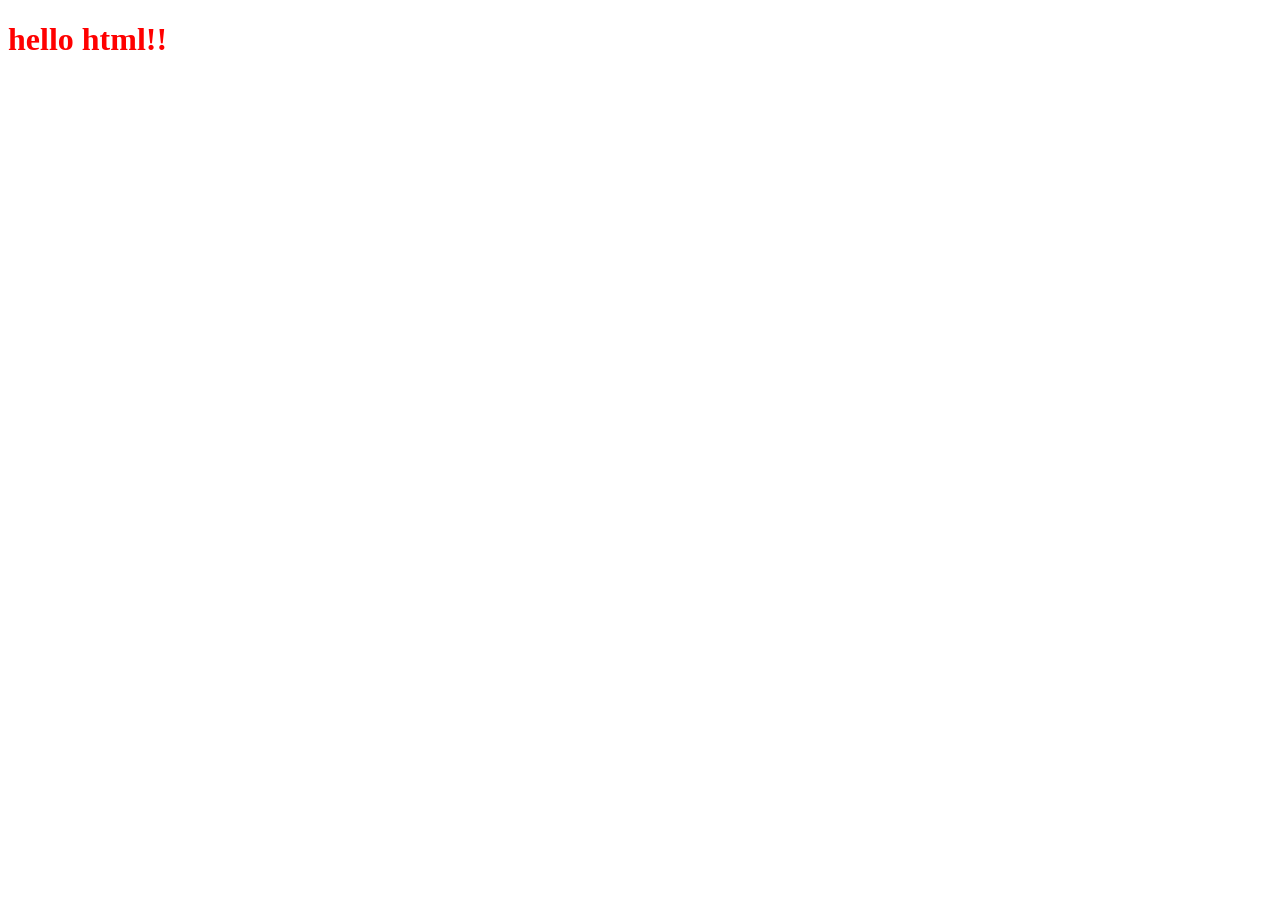
==== target/classes/static/index.html @ f7491537 "second comment" ====
<!DOCTYPE html>
<html lang="en">
<head>
    <meta charset="UTF-8">
    <meta name="viewport" content="width=device-width, initial-scale=1.0">
    <title>Document</title>
    <link rel="stylesheet" href="index.css">
</head>
<body>
  <h1>hello html!!</h1>  
  <script src="index.js"></script>
</body>
</html>
---- target/classes/static/index.css ----
h1
{
    color:red;
}
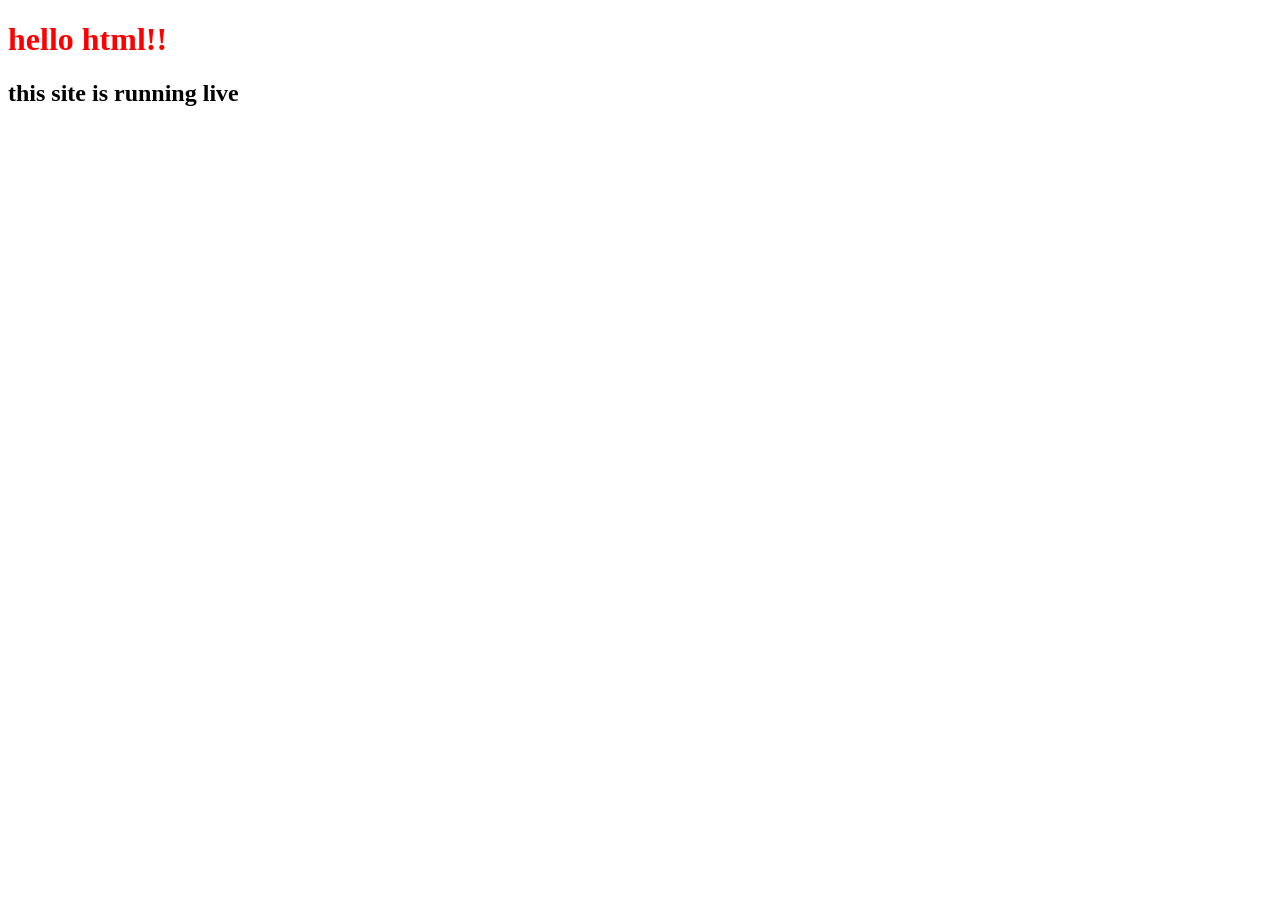
==== commit 6db12066: "added new line to website" ====
--- a/target/classes/static/index.html
+++ b/target/classes/static/index.html
@@ -8,6 +8,7 @@
 </head>
 <body>
   <h1>hello html!!</h1>  
+  <h2>this site is running live</h2>
   <script src="index.js"></script>
 </body>
 </html>
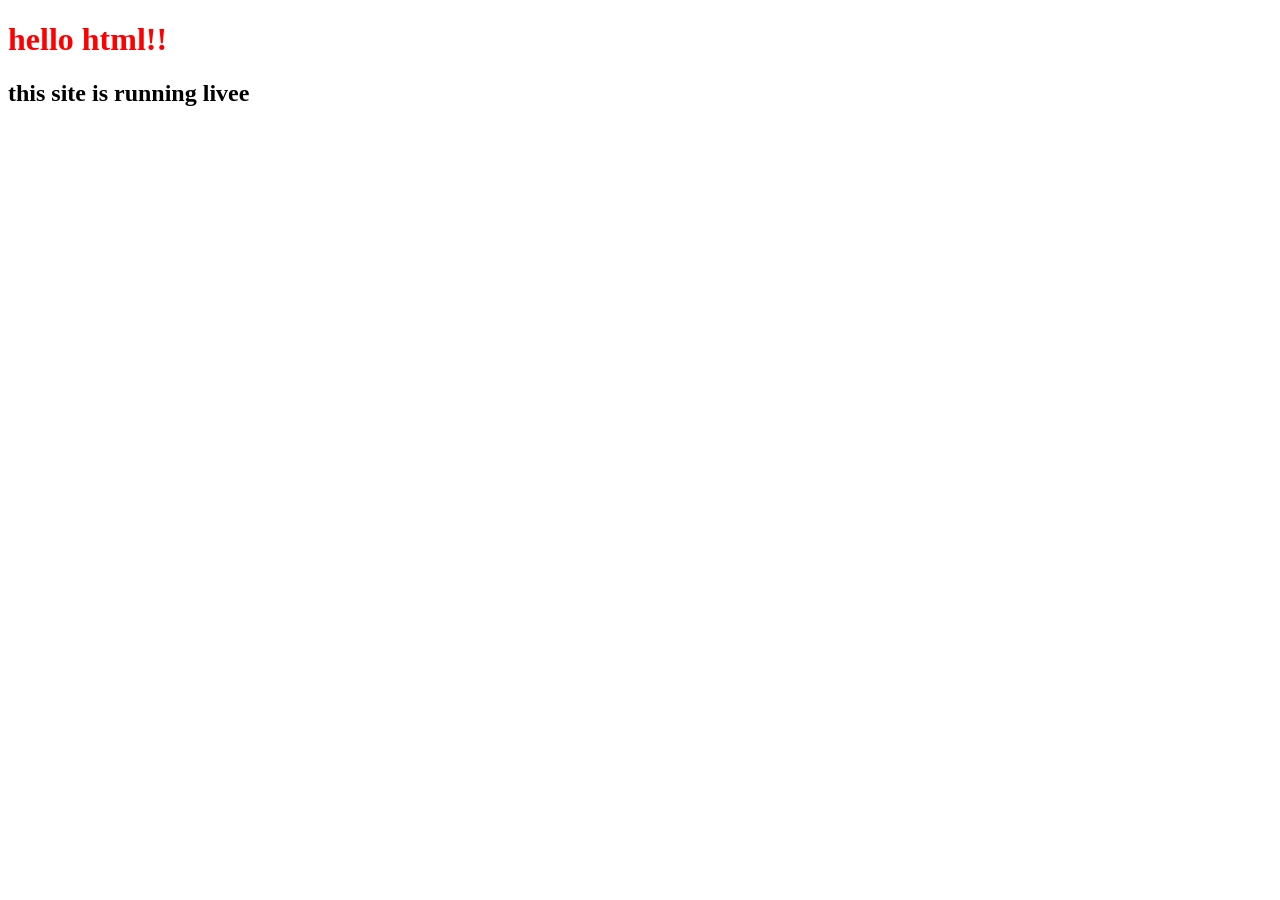
==== commit 3c17b64c: "new line in site" ====
--- a/target/classes/static/index.html
+++ b/target/classes/static/index.html
@@ -8,7 +8,7 @@
 </head>
 <body>
   <h1>hello html!!</h1>  
-  <h2>this site is running live</h2>
+  <h2>this site is running livee</h2>
   <script src="index.js"></script>
 </body>
 </html>
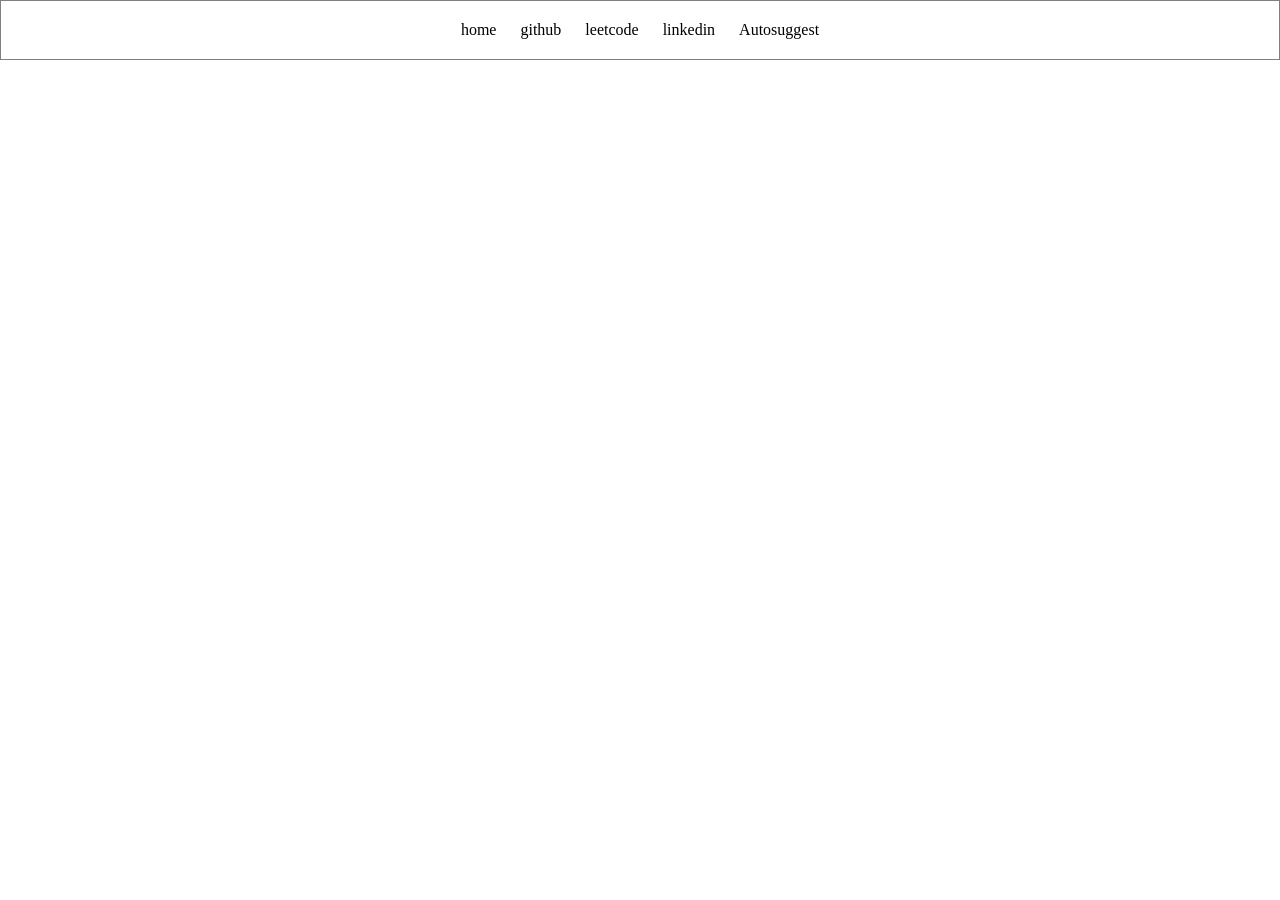
==== commit f443fdfd: "new website" ====
--- a/target/classes/static/index.html
+++ b/target/classes/static/index.html
@@ -7,8 +7,15 @@
     <link rel="stylesheet" href="index.css">
 </head>
 <body>
-  <h1>hello html!!</h1>  
-  <h2>this site is running livee</h2>
+  <!-- <h1>hello html!!</h1>   -->
+  <!-- <h2>this site is running livee in our</h2> -->
+   <div class="navbar">
+    <a href="https://www.google.com/">home</a>
+    <a href="https://github.com/">github</a>
+    <a href="https://leetcode.com/">leetcode</a>
+    <a href="https://in.linkedin.com/">linkedin</a>
+    <a href="">Autosuggest</a>
+   </div>
   <script src="index.js"></script>
 </body>
 </html>
--- a/target/classes/static/index.css
+++ b/target/classes/static/index.css
@@ -1,4 +1,21 @@
-h1
-{
-    color:red;
+
+body{
+    margin: 0px;
+
+
+}
+h1{
+    color: red;
+}
+.navbar{
+    border-style:solid;
+    border-width: 1px;
+    border-color: gray;
+    padding: 20px;
+    text-align: center;
+}
+.navbar a{
+    text-decoration: none;
+    color: black;
+    padding: 10px;
 }
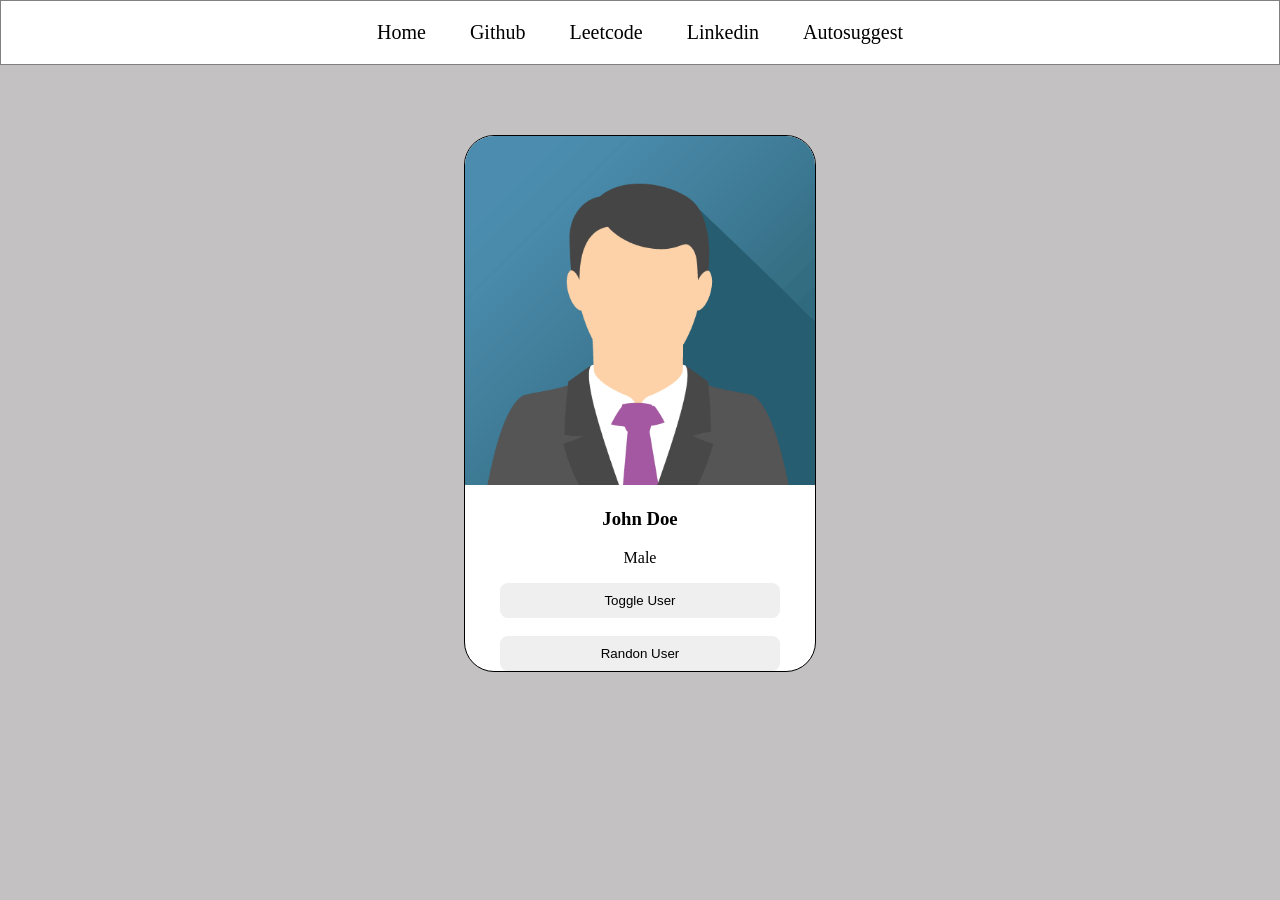
==== commit 71baf69d: "card updated" ====
--- a/target/classes/static/index.html
+++ b/target/classes/static/index.html
@@ -10,12 +10,25 @@
   <!-- <h1>hello html!!</h1>   -->
   <!-- <h2>this site is running livee in our</h2> -->
    <div class="navbar">
-    <a href="https://www.google.com/">home</a>
-    <a href="https://github.com/">github</a>
-    <a href="https://leetcode.com/">leetcode</a>
-    <a href="https://in.linkedin.com/">linkedin</a>
+    <a href="https://www.google.com/">Home</a>
+    <a href="https://github.com/">Github</a>
+    <a href="https://leetcode.com/">Leetcode</a>
+    <a href="https://in.linkedin.com/">Linkedin</a>
     <a href="">Autosuggest</a>
    </div>
+   <div class="card">
+    <img src="john.png" alt="image not found">
+    <h3 id="user-name">John Doe</h3>
+    <p>Male</p>
+    <button>Toggle User</button>  
+    <br>
+    <br>
+    <button>Randon User</button>
+
+
+   </div>
+
+    
   <script src="index.js"></script>
 </body>
 </html>
--- a/target/classes/static/index.css
+++ b/target/classes/static/index.css
@@ -1,6 +1,7 @@
 
 body{
     margin: 0px;
+    background-color: rgb(195, 193, 193);
 
 
 }
@@ -13,9 +14,37 @@
     border-color: gray;
     padding: 20px;
     text-align: center;
+    background-color: white;
 }
 .navbar a{
     text-decoration: none;
     color: black;
+    padding: 20px;
+    font-size: 20px;
+}
+.navbar a:hover{
+    color: blue;
+    background-color: aqua;
+}
+.card{
+    border:1px solid black;
+    width:350px;
+    border-radius: 30px;
+    text-align: center;
+    margin-top: 70px;
+    overflow: hidden;
+    margin-left: auto;
+    margin-right: auto;
+    padditing-bottom: 20px;
+    background-color: white;
+}
+.card img{
+    width: 100%;
+    
+}
+.card button{
+    border-style: none;
     padding: 10px;
+    width: 80%;
+    border-radius: 8px;
 }
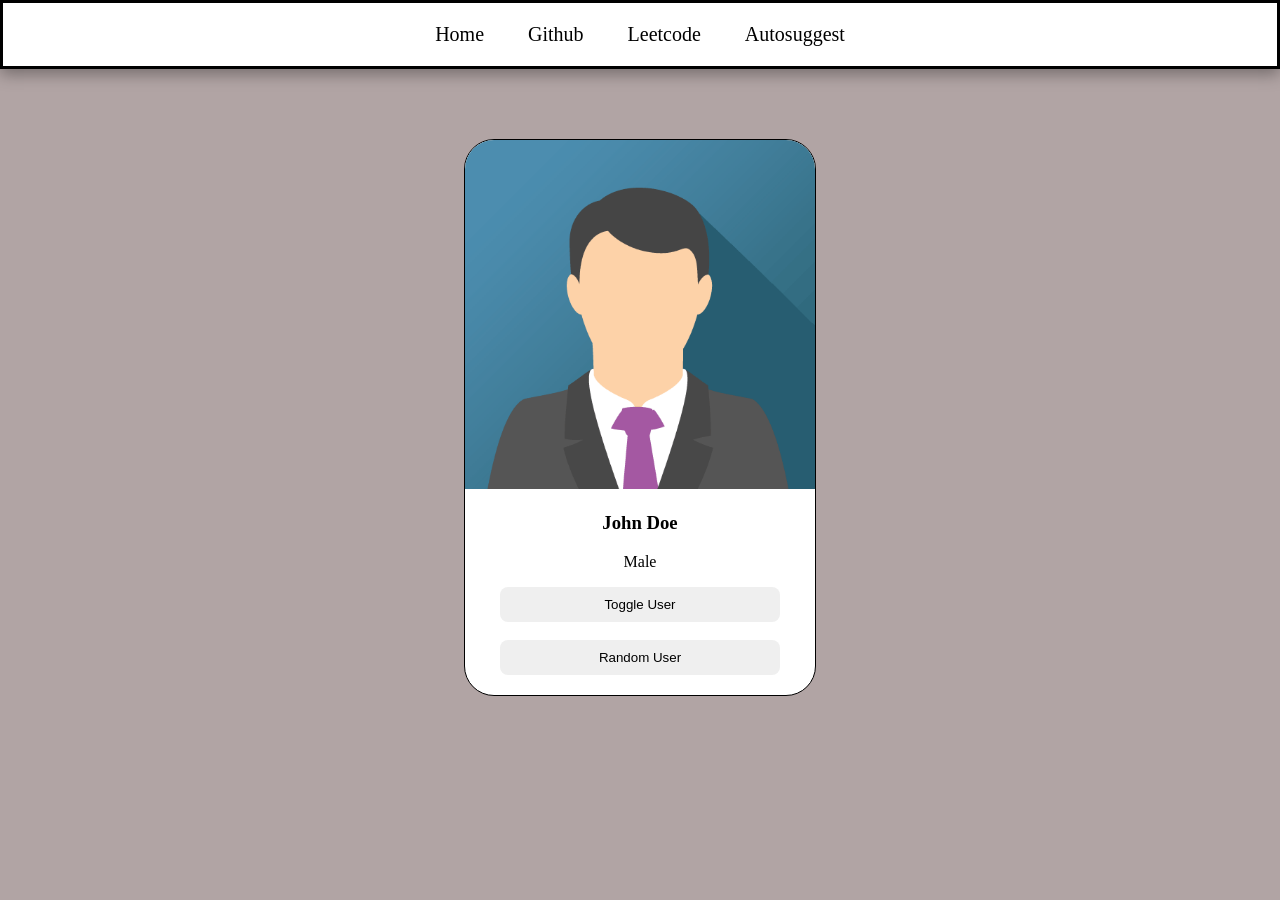
==== commit 81841962: "random user updated" ====
--- a/target/classes/static/index.html
+++ b/target/classes/static/index.html
@@ -3,32 +3,29 @@
 <head>
     <meta charset="UTF-8">
     <meta name="viewport" content="width=device-width, initial-scale=1.0">
-    <title>Document</title>
+    <title>Auto Suggest</title>
     <link rel="stylesheet" href="index.css">
 </head>
 <body>
-  <!-- <h1>hello html!!</h1>   -->
-  <!-- <h2>this site is running livee in our</h2> -->
-   <div class="navbar">
-    <a href="https://www.google.com/">Home</a>
-    <a href="https://github.com/">Github</a>
-    <a href="https://leetcode.com/">Leetcode</a>
-    <a href="https://in.linkedin.com/">Linkedin</a>
-    <a href="">Autosuggest</a>
-   </div>
-   <div class="card">
-    <img src="john.png" alt="image not found">
-    <h3 id="user-name">John Doe</h3>
-    <p>Male</p>
-    <button>Toggle User</button>  
-    <br>
-    <br>
-    <button>Randon User</button>
+    <!-- <h1>Hello World!</h1> -->
+     <div class="navbar">
+        <a href="">Home</a>
+        <a href="https://github.com/">Github</a>
+        <a href="https://leetcode.com/">Leetcode</a>
+        <a href="">Autosuggest</a>
+     </div>
 
+     <div class="card">
+        <img id="user-image" src="john.png" alt="image not found">
+        <h3 id="user-name">John Doe</h3>
+        <p id="user-gender">Male</p>
 
-   </div>
-
-    
-  <script src="index.js"></script>
+        <button onclick="toggleUser()" >Toggle User</button>
+        
+        <br>
+        <br>
+        <button onclick="randomUser()" >Random User</button>
+     </div>
+    <script src="index.js"></script>
 </body>
 </html>
--- a/target/classes/static/index.css
+++ b/target/classes/static/index.css
@@ -1,7 +1,7 @@
 
 body{
     margin: 0px;
-    background-color: rgb(195, 193, 193);
+    background-color:rgb(177, 164, 164);
 
 
 }
@@ -10,17 +10,19 @@
 }
 .navbar{
     border-style:solid;
-    border-width: 1px;
-    border-color: gray;
+    border-width: 3px;
+    border-color: black;
     padding: 20px;
     text-align: center;
     background-color: white;
+    box-shadow: rgba(0, 0, 0, 0.35) 0px 5px 15px;
 }
 .navbar a{
     text-decoration: none;
     color: black;
     padding: 20px;
     font-size: 20px;
+    
 }
 .navbar a:hover{
     color: blue;
@@ -35,8 +37,10 @@
     overflow: hidden;
     margin-left: auto;
     margin-right: auto;
-    padditing-bottom: 20px;
+    padding-bottom: 20px;
     background-color: white;
+    
+    
 }
 .card img{
     width: 100%;
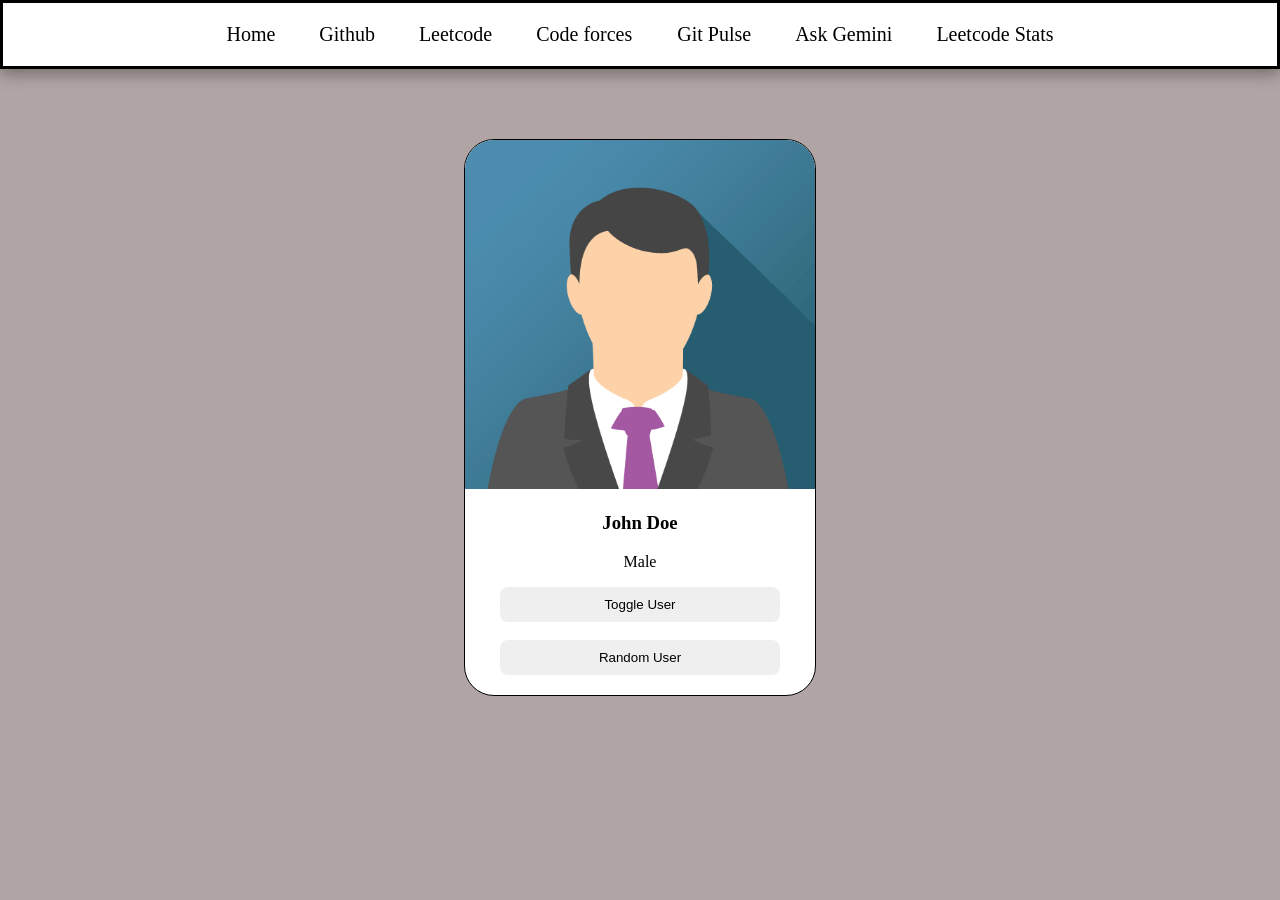
==== commit 524253cb: "files uploaded" ====
--- a/target/classes/static/index.html
+++ b/target/classes/static/index.html
@@ -10,9 +10,14 @@
     <!-- <h1>Hello World!</h1> -->
      <div class="navbar">
         <a href="">Home</a>
-        <a href="https://github.com/">Github</a>
-        <a href="https://leetcode.com/">Leetcode</a>
-        <a href="">Autosuggest</a>
+        <a href="https://github.com/" target="_blank">Github</a>
+        <a href="https://leetcode.com/" target="_blank">Leetcode</a>
+        <a href="codeforces-stats.html" target="_blank">Code forces </a>
+        <a href="gitpulse.html" target="_blank">Git Pulse</a>
+        <a href="ask-gemini.html" target="_blank">Ask Gemini</a>
+        <a href="leetcode-stats.html" target="_blank">Leetcode Stats</a>
+    
+       
      </div>
 
      <div class="card">
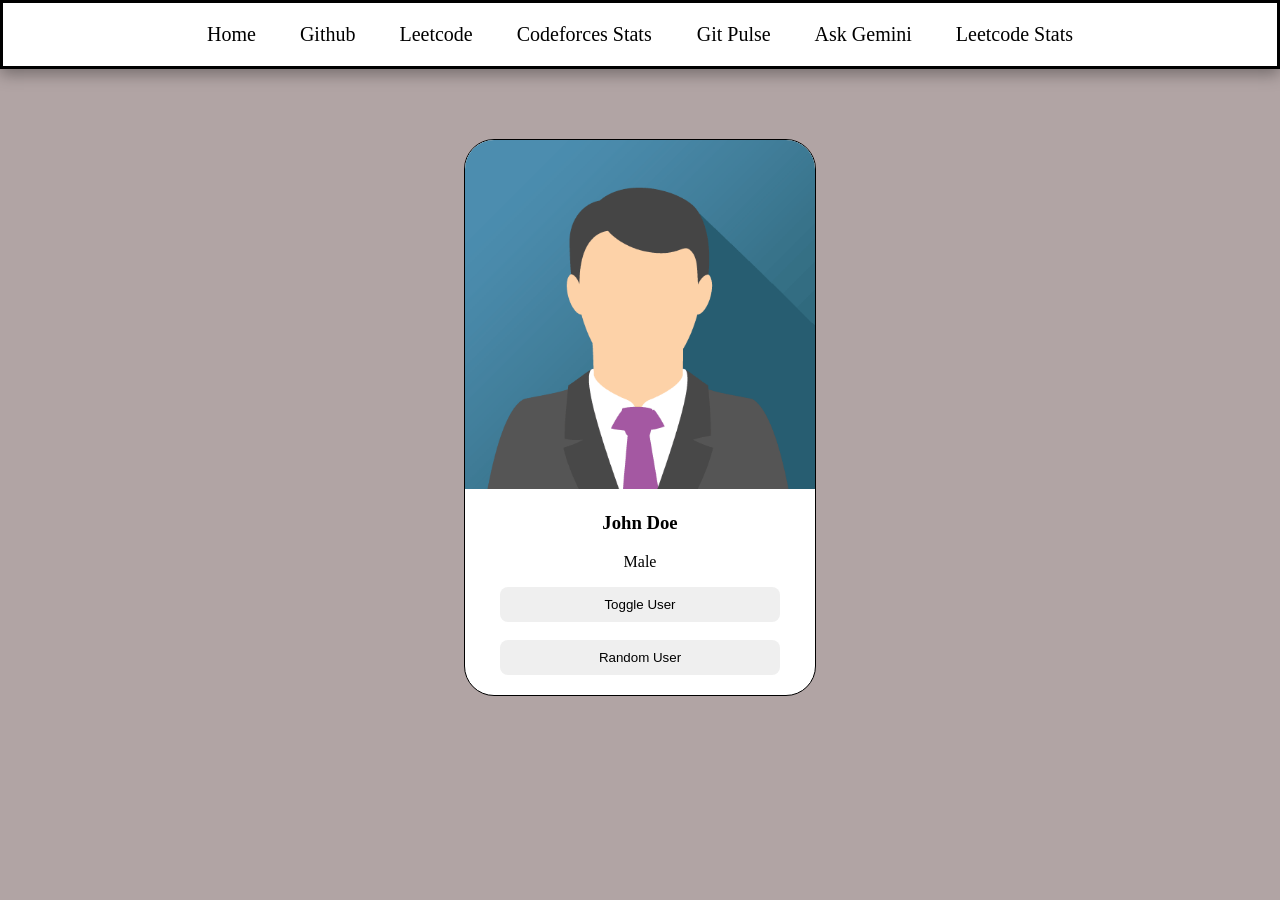
==== commit 0b5420d5: "files uploaded succesfully" ====
--- a/target/classes/static/index.html
+++ b/target/classes/static/index.html
@@ -12,7 +12,7 @@
         <a href="">Home</a>
         <a href="https://github.com/" target="_blank">Github</a>
         <a href="https://leetcode.com/" target="_blank">Leetcode</a>
-        <a href="codeforces-stats.html" target="_blank">Code forces </a>
+        <a href="codeforces-stats.html" target="_blank">Codeforces Stats </a>
         <a href="gitpulse.html" target="_blank">Git Pulse</a>
         <a href="ask-gemini.html" target="_blank">Ask Gemini</a>
         <a href="leetcode-stats.html" target="_blank">Leetcode Stats</a>
